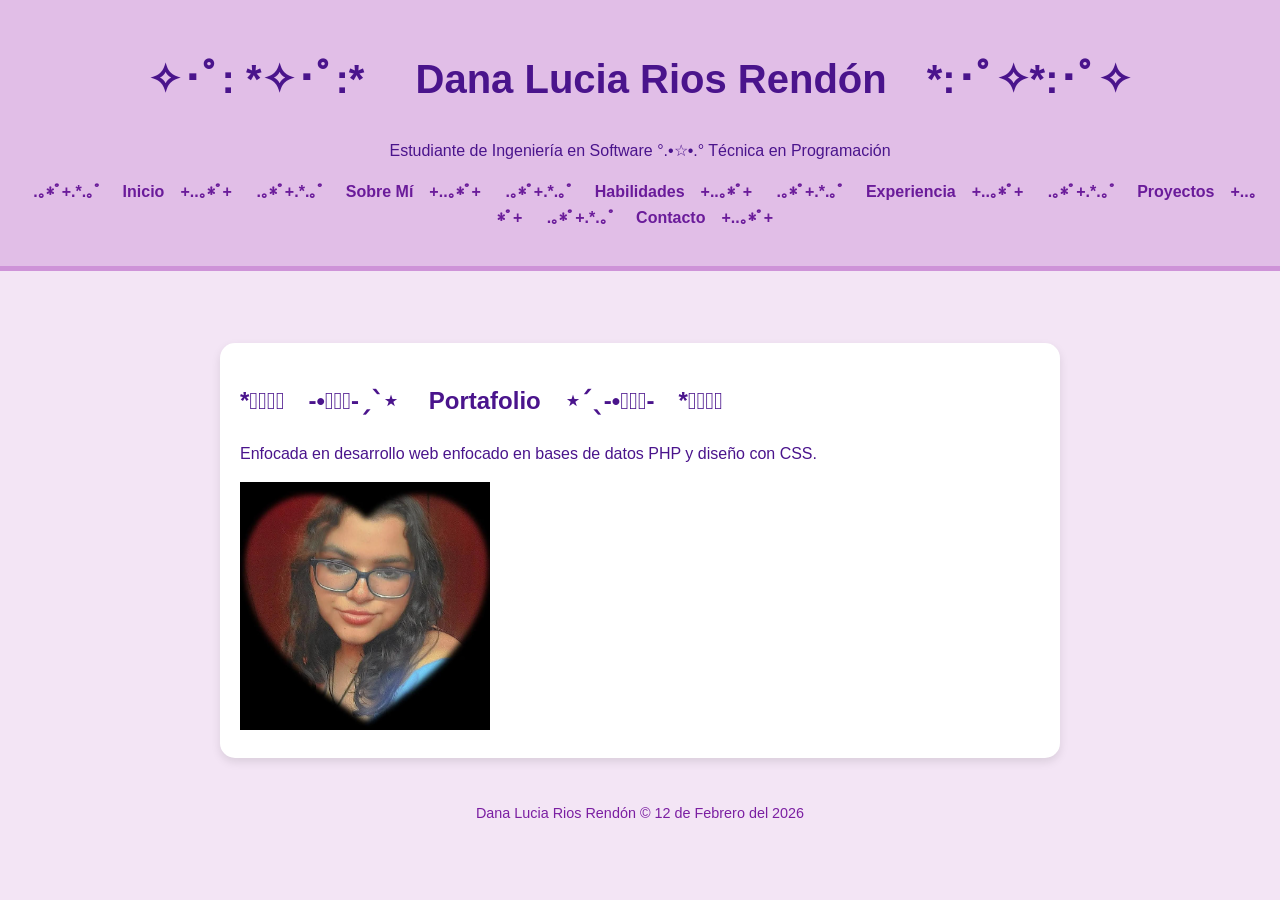
==== index.html @ 4229474e "Portafolio-Dana portafolio" ====
<!DOCTYPE html>
<html lang="en">
    
    <head>
        <meta charset="UTF-8">
        <meta name="viewport" content="width=device-width, initial-scale=1.0">
        <title>Portafolio</title>
        <link rel="stylesheet" href="estilo/style.css">
    </head>

    <body>
        <header>
            <h1>✧･ﾟ: *✧･ﾟ:* 　Dana Lucia Rios Rendón　*:･ﾟ✧*:･ﾟ✧</h1>
            <p>Estudiante de Ingeniería en Software °.•☆•.° Técnica en Programación</p>
            <nav>
                <ul>
                    <li><a href="index.html">.｡*ﾟ+.*.｡ﾟ 　Inicio　+..｡*ﾟ+</a></li>
                    <li><a href="about.html">.｡*ﾟ+.*.｡ﾟ 　Sobre Mí　+..｡*ﾟ+</a></li>
                    <li><a href="skills.html">.｡*ﾟ+.*.｡ﾟ 　Habilidades　+..｡*ﾟ+</a></li>
                    <li><a href="experience.html">.｡*ﾟ+.*.｡ﾟ 　Experiencia　+..｡*ﾟ+</a></li>
                    <li><a href="projects.html">.｡*ﾟ+.*.｡ﾟ 　Proyectos　+..｡*ﾟ+</a></li>
                    <li><a href="contact.html">.｡*ﾟ+.*.｡ﾟ 　Contacto　+..｡*ﾟ+</a></li>    
                </ul>
            </nav>
        </header>

        <br>
        <br>

        <main>
            <section>
                <h2>*̩̩̥͙　-•̩̩͙-ˏˋ⋆ 　Portafolio　⋆ˊˎ-•̩̩͙-　*̩̩̥͙</h2>
                <p>Enfocada en desarrollo web enfocado en bases de datos PHP y diseño con CSS.</p>
                <img src="img/yo.png" alt="Foto de Dana Rios" width="250">
            </section>
        </main>

        <footer>
            <p>Dana Lucia Rios Rendón &copy; 12 de Febrero del 2026</p>
        </footer>

    </body>

</html>
---- estilo/style.css ----
body {
    background-color: #f3e5f5;
    color: #4a148c; 
    font-family: 'Segoe UI', Tahoma, Geneva, Verdana, sans-serif;
    margin: 0;
    padding: 0;
    line-height: 1.6;
}

header {
    background-color: #e1bee7;
    padding: 20px;
    text-align: center;
    border-bottom: 5px solid #ce93d8;
}

nav ul {
    list-style: none;
    padding: 0;
}

nav ul li {
    display: inline;
    margin: 0 10px;
}

nav a {
    text-decoration: none;
    color: #6a1b9a;
    font-weight: bold;
}

nav a:hover {
    color: #ba68c8;
}

main {
    padding: 20px;
    max-width: 800px;
    margin: auto;
    background-color: #ffffff; /* Acento neutro */
    border-radius: 15px; /* Border-radius */
    margin-top: 20px;
    margin-bottom: 20px;
    box-shadow: 0px 4px 10px rgba(0,0,0,0.1);
}

footer {
    text-align: center;
    padding: 10px;
    font-size: 0.9em;
    color: #7b1fa2;
}

/* 2. Selección por Clase (Para los artículos de proyectos) */
.proyecto-card {
    border: 2px solid #ce93d8; /* CSS Borders */
    padding: 15px; /* CSS Padding */
    margin-bottom: 20px; /* CSS Margins */
    border-radius: 10px;
    background-color: #fdf7ff;
}

/* 3. Selección por ID (Para elementos únicos como la foto) */
#foto-perfil {
    display: block;
    margin: 0 auto;
    border: 5px solid #e1bee7;
    border-radius: 50%; /* Foto circular */
    transition: transform 0.3s;
}

#foto-perfil:hover {
    transform: scale(1.05);
}

/* Unidades y Posicionamiento */
h1 {
    font-size: 2.5rem; /* CSS Units */
}

form {
    display: flex;
    flex-direction: column;
}

input, textarea {
    padding: 10px;
    border: 1px solid #ce93d8;
    border-radius: 5px;
    margin-top: 5px;
}

button {
    background-color: #9c27b0;
    color: white;
    padding: 10px;
    border: none;
    border-radius: 5px;
    cursor: pointer;
    margin-top: 10px;
}

button:hover {
    background-color: #7b1fa2;
}
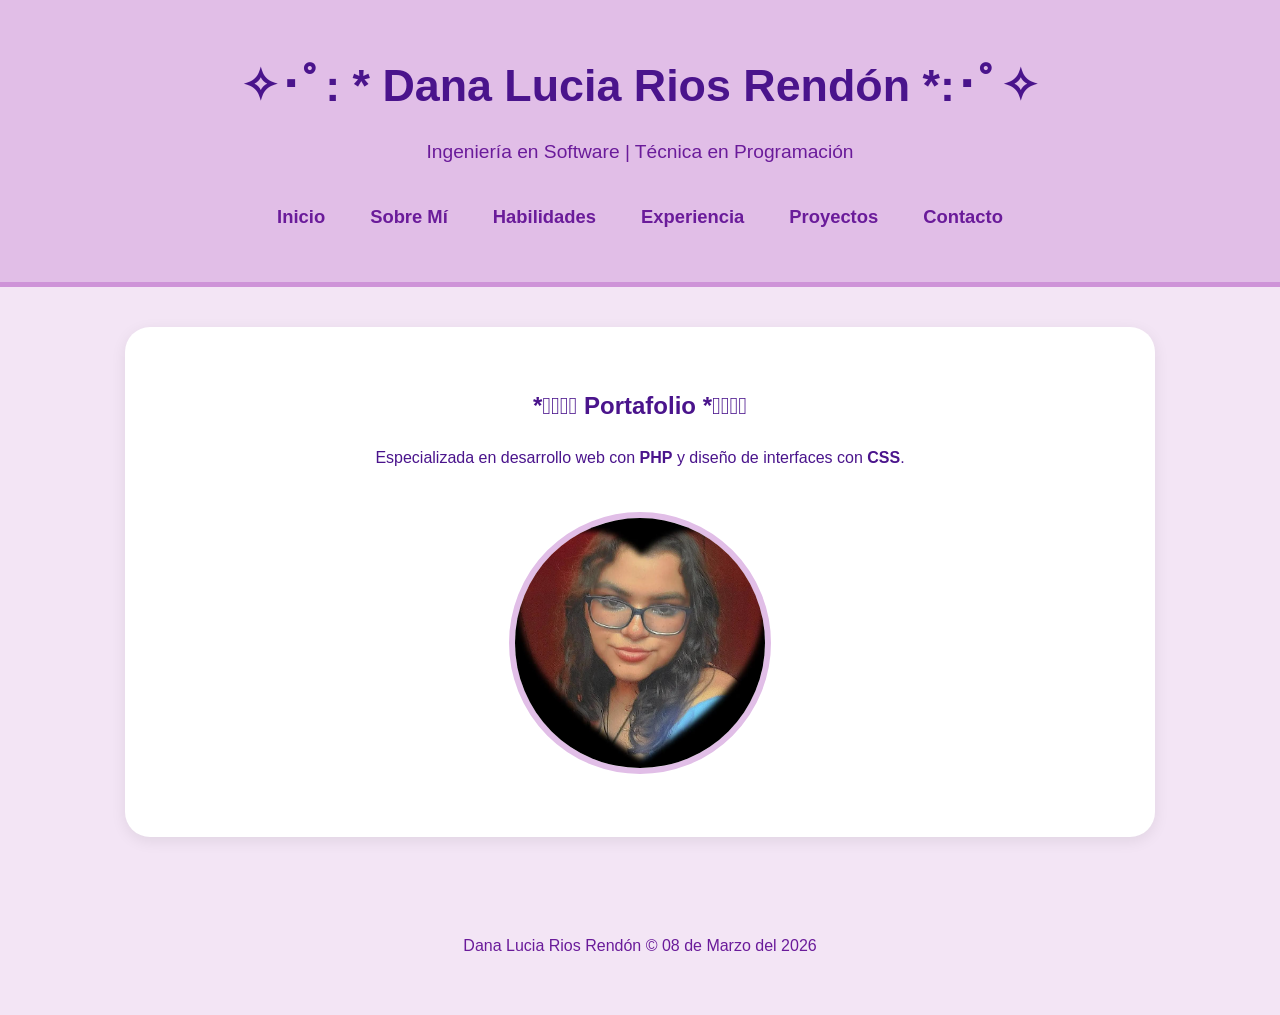
==== commit b14cf5a7: "mejoras mejoras mayores yeah" ====
--- a/index.html
+++ b/index.html
@@ -1,44 +1,41 @@
 <!DOCTYPE html>
-<html lang="en">
-    
-    <head>
-        <meta charset="UTF-8">
-        <meta name="viewport" content="width=device-width, initial-scale=1.0">
-        <title>Portafolio</title>
-        <link rel="stylesheet" href="estilo/style.css">
-    </head>
+<html lang="es">
+<head>
+    <meta charset="UTF-8">
+    <meta name="viewport" content="width=device-width, initial-scale=1.0">
+    <title>Dana Rios | Portafolio</title>
+    <link rel="stylesheet" href="estilo/style.css">
+</head>
+<body>
+    <header class="main-header">
+        <div class="header-content">
+            <h1>✧･ﾟ: * Dana Lucia Rios Rendón *:･ﾟ✧</h1>
+            <p class="subtitle">Ingeniería en Software | Técnica en Programación</p>
+        </div>
+        <nav>
+            <ul class="nav-links">
+                <li><a href="index.html">Inicio</a></li>
+                <li><a href="about.html">Sobre Mí</a></li>
+                <li><a href="skills.html">Habilidades</a></li>
+                <li><a href="experience.html">Experiencia</a></li>
+                <li><a href="projects.html">Proyectos</a></li>
+                <li><a href="contact.html">Contacto</a></li>
+            </ul>
+        </nav>
+    </header>
 
-    <body>
-        <header>
-            <h1>✧･ﾟ: *✧･ﾟ:* 　Dana Lucia Rios Rendón　*:･ﾟ✧*:･ﾟ✧</h1>
-            <p>Estudiante de Ingeniería en Software °.•☆•.° Técnica en Programación</p>
-            <nav>
-                <ul>
-                    <li><a href="index.html">.｡*ﾟ+.*.｡ﾟ 　Inicio　+..｡*ﾟ+</a></li>
-                    <li><a href="about.html">.｡*ﾟ+.*.｡ﾟ 　Sobre Mí　+..｡*ﾟ+</a></li>
-                    <li><a href="skills.html">.｡*ﾟ+.*.｡ﾟ 　Habilidades　+..｡*ﾟ+</a></li>
-                    <li><a href="experience.html">.｡*ﾟ+.*.｡ﾟ 　Experiencia　+..｡*ﾟ+</a></li>
-                    <li><a href="projects.html">.｡*ﾟ+.*.｡ﾟ 　Proyectos　+..｡*ﾟ+</a></li>
-                    <li><a href="contact.html">.｡*ﾟ+.*.｡ﾟ 　Contacto　+..｡*ﾟ+</a></li>    
-                </ul>
-            </nav>
-        </header>
+    <main class="container">
+        <section class="hero">
+            <h2>*̩̩̥͙ Portafolio *̩̩̥͙</h2>
+            <p>Especializada en desarrollo web con <strong>PHP</strong> y diseño de interfaces con <strong>CSS</strong>.</p>
+            <figure class="profile-container">
+                <img src="img/yo.png" alt="Retrato de Dana Rios" id="foto-perfil">
+            </figure>
+        </section>
+    </main>
 
-        <br>
-        <br>
-
-        <main>
-            <section>
-                <h2>*̩̩̥͙　-•̩̩͙-ˏˋ⋆ 　Portafolio　⋆ˊˎ-•̩̩͙-　*̩̩̥͙</h2>
-                <p>Enfocada en desarrollo web enfocado en bases de datos PHP y diseño con CSS.</p>
-                <img src="img/yo.png" alt="Foto de Dana Rios" width="250">
-            </section>
-        </main>
-
-        <footer>
-            <p>Dana Lucia Rios Rendón &copy; 12 de Febrero del 2026</p>
-        </footer>
-
-    </body>
-
+    <footer class="main-footer">
+        <p>Dana Lucia Rios Rendón &copy; 08 de Marzo del 2026</p>
+    </footer>
+</body>
 </html>
--- a/estilo/style.css
+++ b/estilo/style.css
@@ -1,106 +1,250 @@
+:root {
+    --primary-bg: #f3e5f5;     
+    --header-bg: #e1bee7;       
+    --text-main: #4a148c;       
+    --nav-purple: #6a1b9a;      
+    --accent-color: #9c27b0;    
+    --border-color: #ce93d8;    
+    --card-bg: #ffffff;         
+    --inner-card-bg: #fdf7ff;   
+    --shadow: 0 4px 15px rgba(0,0,0,0.08);
+}
+
 body {
-    background-color: #f3e5f5;
-    color: #4a148c; 
+    background-color: var(--primary-bg);
+    color: var(--text-main);
     font-family: 'Segoe UI', Tahoma, Geneva, Verdana, sans-serif;
     margin: 0;
     padding: 0;
     line-height: 1.6;
 }
 
-header {
-    background-color: #e1bee7;
-    padding: 20px;
+.main-header {
+    background-color: var(--header-bg);
+    padding: 50px 20px;
+    border-bottom: 5px solid var(--border-color);
     text-align: center;
-    border-bottom: 5px solid #ce93d8;
-}
-
-nav ul {
+}
+
+.main-header h1 {
+    color: var(--text-main);
+    font-size: 2.8rem;
+    margin: 0;
+    font-weight: bold;
+}
+
+.subtitle {
+    color: var(--nav-purple);
+    font-size: 1.2rem;
+    margin: 15px 0 35px 0;
+    font-weight: 500;
+}
+
+.nav-links {
     list-style: none;
     padding: 0;
-}
-
-nav ul li {
-    display: inline;
-    margin: 0 10px;
-}
-
-nav a {
+    display: flex;
+    justify-content: center;
+    gap: 45px; 
+    margin: 0;
+}
+
+.nav-links a {
     text-decoration: none;
-    color: #6a1b9a;
-    font-weight: bold;
-}
-
-nav a:hover {
-    color: #ba68c8;
-}
-
-main {
-    padding: 20px;
-    max-width: 800px;
-    margin: auto;
-    background-color: #ffffff; /* Acento neutro */
-    border-radius: 15px; /* Border-radius */
-    margin-top: 20px;
-    margin-bottom: 20px;
-    box-shadow: 0px 4px 10px rgba(0,0,0,0.1);
+    color: var(--nav-purple);
+    font-weight: bold;
+    font-size: 1.15rem;
+    transition: all 0.3s ease;
+}
+
+.nav-links a:hover, .nav-links a.active {
+    color: var(--text-main);
+    transform: scale(1.1);
+}
+
+.container {
+    max-width: 950px;
+    margin: 40px auto;
+    padding: 40px;
+    background-color: var(--card-bg);
+    border-radius: 25px;
+    box-shadow: var(--shadow);
+    text-align: center;
+}
+
+#foto-perfil {
+    width: 250px;
+    height: 250px;
+    object-fit: cover;
+    border: 6px solid var(--header-bg);
+    border-radius: 50%;
+    margin-top: 25px;
+    transition: transform 0.4s ease;
+}
+
+#foto-perfil:hover {
+    transform: scale(1.05) rotate(2deg);
+}
+
+.content-grid {
+    display: grid;
+    grid-template-columns: repeat(auto-fit, minmax(300px, 1fr));
+    gap: 30px;
+    margin-top: 30px;
+    text-align: left;
+}
+
+.bio-card, .interests-card {
+    background: var(--inner-card-bg);
+    padding: 30px;
+    border-radius: 20px;
+    border-left: 6px solid var(--accent-color);
+}
+
+.interests-list {
+    list-style: none;
+    padding: 0;
+}
+
+.interests-list li {
+    margin-bottom: 12px;
+    padding: 12px;
+    background: var(--card-bg);
+    border-radius: 10px;
+}
+
+.skills-grid {
+    display: grid;
+    grid-template-columns: repeat(auto-fit, minmax(240px, 1fr));
+    gap: 25px;
+}
+
+.skill-category {
+    background: var(--inner-card-bg);
+    padding: 25px;
+    border-radius: 15px;
+    border-top: 5px solid var(--accent-color);
+}
+
+.timeline-item {
+    display: flex;
+    gap: 30px;
+    margin-bottom: 40px;
+    text-align: left;
+}
+
+.timeline-date {
+    font-weight: bold;
+    color: var(--accent-color);
+    min-width: 130px;
+    font-size: 1.1rem;
+}
+
+.timeline-content {
+    border-left: 3px solid var(--border-color);
+    padding-left: 25px;
+}
+
+.project-grid {
+    display: grid;
+    grid-template-columns: repeat(auto-fit, minmax(300px, 1fr));
+    gap: 25px;
+}
+
+.project-card {
+    background-color: var(--inner-card-bg);
+    border: 2px solid var(--border-color);
+    padding: 25px;
+    border-radius: 20px;
+    transition: transform 0.3s ease;
+}
+
+.project-card:hover {
+    transform: translateY(-8px);
+    box-shadow: 0 10px 20px rgba(156, 39, 176, 0.1);
+}
+
+.tech-stack span {
+    background: var(--header-bg);
+    padding: 5px 12px;
+    border-radius: 20px;
+    font-size: 0.85rem;
+    margin: 3px;
+    display: inline-block;
+}
+
+.styled-form {
+    text-align: left;
+    max-width: 550px;
+    margin: 0 auto;
+}
+
+.form-group {
+    margin-bottom: 25px;
+}
+
+.form-group label {
+    display: block;
+    margin-bottom: 10px;
+    font-weight: bold;
+}
+
+.form-group input, .form-group textarea {
+    width: 100%;
+    box-sizing: border-box;
+    padding: 15px;
+    border: 2px solid var(--border-color);
+    border-radius: 12px;
+    font-size: 1rem;
+}
+
+button, .btn-link {
+    background-color: var(--accent-color);
+    color: white;
+    padding: 14px 28px;
+    border: none;
+    border-radius: 10px;
+    cursor: pointer;
+    font-weight: bold;
+    text-decoration: none;
+    display: inline-block;
+    transition: background 0.3s;
+}
+
+button:hover {
+    background-color: var(--nav-purple);
+}
+
+button[type="reset"] {
+    background-color: #eee;
+    color: #666;
+    margin-left: 10px;
 }
 
 footer {
     text-align: center;
-    padding: 10px;
-    font-size: 0.9em;
-    color: #7b1fa2;
-}
-
-/* 2. Selección por Clase (Para los artículos de proyectos) */
-.proyecto-card {
-    border: 2px solid #ce93d8; /* CSS Borders */
-    padding: 15px; /* CSS Padding */
-    margin-bottom: 20px; /* CSS Margins */
-    border-radius: 10px;
-    background-color: #fdf7ff;
-}
-
-/* 3. Selección por ID (Para elementos únicos como la foto) */
-#foto-perfil {
-    display: block;
-    margin: 0 auto;
-    border: 5px solid #e1bee7;
-    border-radius: 50%; /* Foto circular */
-    transition: transform 0.3s;
-}
-
-#foto-perfil:hover {
-    transform: scale(1.05);
-}
-
-/* Unidades y Posicionamiento */
-h1 {
-    font-size: 2.5rem; /* CSS Units */
-}
-
-form {
-    display: flex;
-    flex-direction: column;
-}
-
-input, textarea {
-    padding: 10px;
-    border: 1px solid #ce93d8;
-    border-radius: 5px;
-    margin-top: 5px;
-}
-
-button {
-    background-color: #9c27b0;
-    color: white;
-    padding: 10px;
-    border: none;
-    border-radius: 5px;
-    cursor: pointer;
-    margin-top: 10px;
-}
-
-button:hover {
-    background-color: #7b1fa2;
+    padding: 40px 20px;
+    color: var(--nav-purple);
+    font-weight: 500;
+}
+
+@media (max-width: 768px) {
+    .nav-links {
+        gap: 15px;
+        flex-direction: column;
+    }
+    
+    .main-header h1 {
+        font-size: 1.8rem;
+    }
+
+    .timeline-item {
+        flex-direction: column;
+        gap: 10px;
+    }
+
+    .container {
+        margin: 20px 10px;
+        padding: 20px;
+    }
 }
